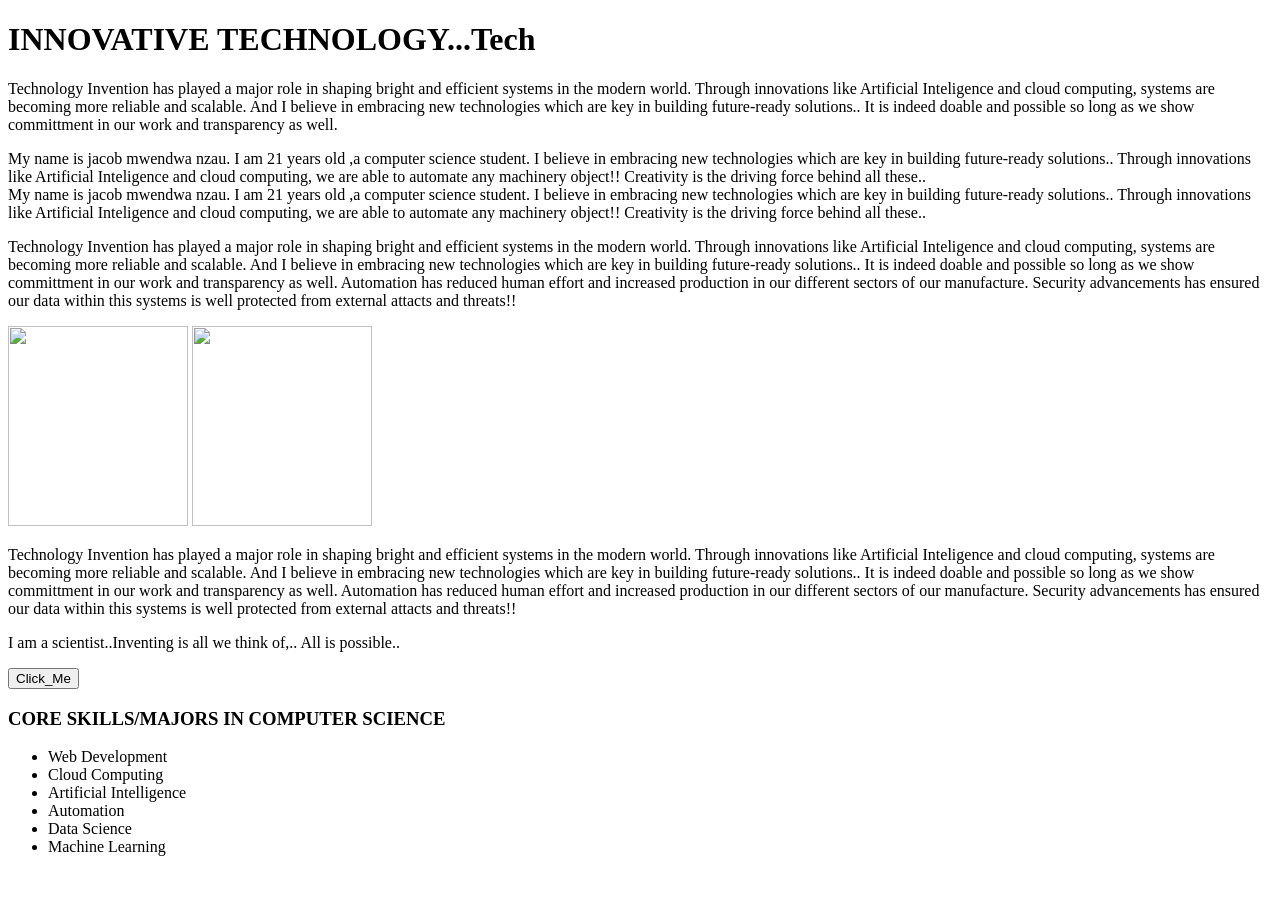
==== styling.html @ 06261322 "Refine link/nav borders and trim intro text Adjust CSS for cleaner link styling: make a:link borders" ====
<!DOCTYPE html>
<html lang="en-US">
<head>
    <meta charset="UTF-8">
    <meta name="description" content="Financial Report for the National Government 2023/2024">
    <meta name="viewport" content="width=device-width" initial-scale="1.0" >
    <title>Technology advancement</title>
    <link rel="stylesheet" href="styling1.css">
</head>
    <body>
      <h1>INNOVATIVE TECHNOLOGY...Tech</h1>
      <p>Technology Invention has played a major role in shaping bright and efficient systems in the modern world. 
          Through innovations like Artificial Inteligence and cloud computing, systems are becoming more reliable and scalable.
           And I believe in embracing new technologies which are key in building future-ready solutions..
           It is indeed doable and possible so long as we show committment in our work and transparency as well.</p>
      <div id="box1">
        My name is jacob mwendwa nzau. I am 21 years old ,a computer science student. 
        I believe in embracing new technologies which are key in building future-ready solutions..
        Through innovations like Artificial Inteligence and cloud computing, we are able to automate any machinery object!!
        Creativity is the driving force behind all these..
      </div>
        <div id="box2">
        My name is jacob mwendwa nzau. I am 21 years old ,a computer science student. 
       I believe in embracing new technologies which are key in building future-ready solutions..
       Through innovations like Artificial Inteligence and cloud computing, we are able to automate any machinery object!!
        Creativity is the driving force behind all these..
      </div>
      <p>Technology Invention has played a major role in shaping bright and efficient systems in the modern world. 
          Through innovations like Artificial Inteligence and cloud computing, systems are becoming more reliable and scalable.
           And I believe in embracing new technologies which are key in building future-ready solutions..
           It is indeed doable and possible so long as we show committment in our work and transparency as well.
           Automation has reduced human effort and increased production in our different sectors of our manufacture. 
           Security advancements has ensured our data within this systems is well protected from external attacts and threats!!</p>
        <img width="180" height="200" src="pictures/car.png">
        <img width="180" height="200" src="profile.jpg">
        <p>Technology Invention has played a major role in shaping bright and efficient systems in the modern world. 
          Through innovations like Artificial Inteligence and cloud computing, systems are becoming more reliable and scalable.
           And I believe in embracing new technologies which are key in building future-ready solutions..
           It is indeed doable and possible so long as we show committment in our work and transparency as well.
           Automation has reduced human effort and increased production in our different sectors of our manufacture. 
           Security advancements has ensured our data within this systems is well protected from external attacts and threats!!</p>
           <p>I am a scientist..Inventing is all we think of,.. All is possible..</p>

           <a href="https://www.google.com" target="_blank">
           <button>Click_Me</button>
            </a>
            <h3>CORE SKILLS/MAJORS IN COMPUTER SCIENCE</h3>
           <ul type="i">
            <li>Web Development</li>
            <li>Cloud Computing</li>
            <li>Artificial Intelligence</li>
            <li>Automation</li>
            <li>Data Science</li>
            <li>Machine Learning</li>
           </ul>
    </body>
</html>
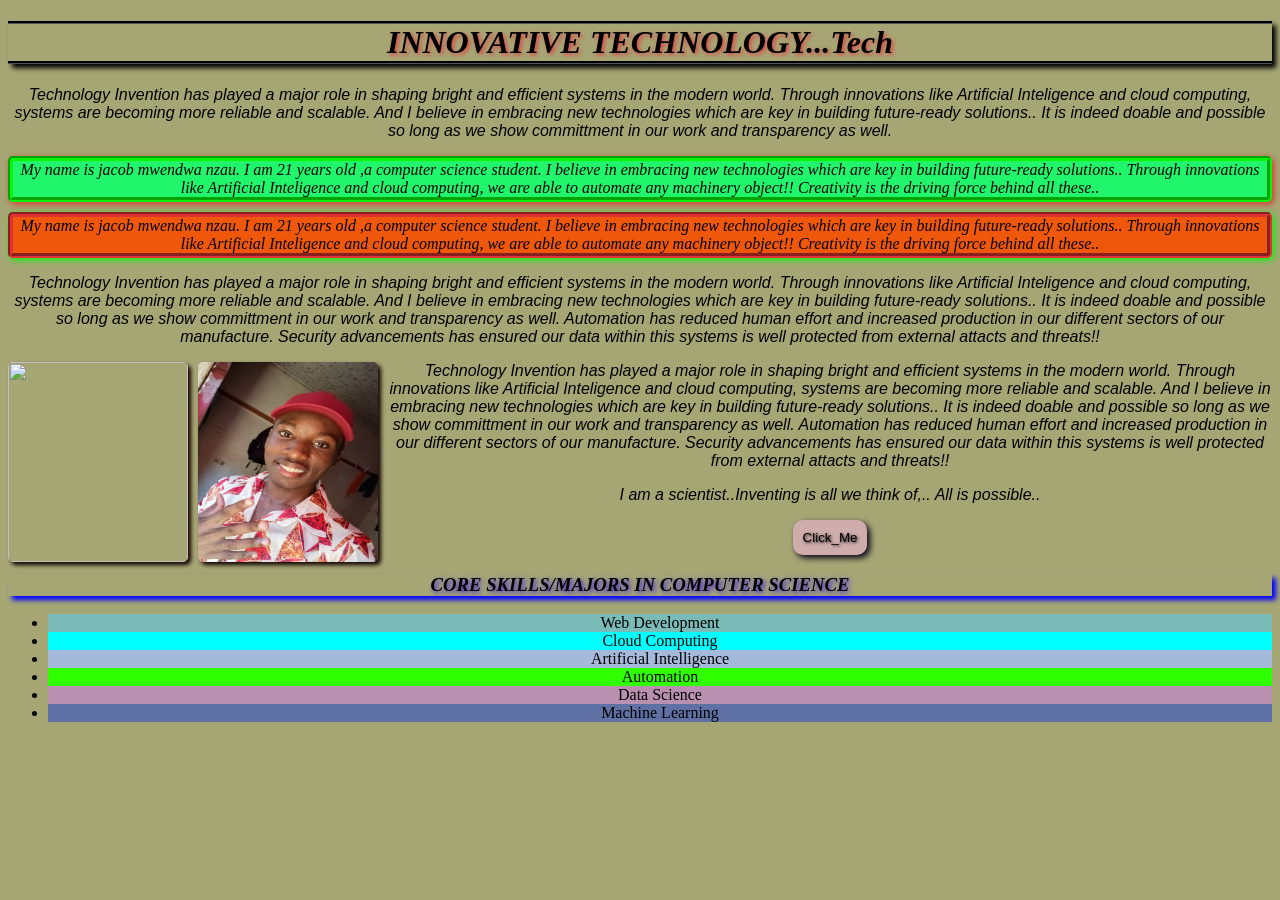
==== commit 13954ca1: "link edits" ====
--- a/styling.html
+++ b/styling.html
@@ -6,6 +6,7 @@
     <meta name="viewport" content="width=device-width" initial-scale="1.0" >
     <title>Technology advancement</title>
     <link rel="stylesheet" href="styling1.css">
+    <link rel="icon" href="myP.jpeg">
 </head>
     <body>
       <h1>INNOVATIVE TECHNOLOGY...Tech</h1>
@@ -31,8 +32,8 @@
            It is indeed doable and possible so long as we show committment in our work and transparency as well.
            Automation has reduced human effort and increased production in our different sectors of our manufacture. 
            Security advancements has ensured our data within this systems is well protected from external attacts and threats!!</p>
-        <img width="180" height="200" src="pictures/car.png">
-        <img width="180" height="200" src="profile.jpg">
+        <img width="180" height="200" src="clean_pic.jpg.jpg">
+        <img width="180" height="200" src="myP.jpeg">
         <p>Technology Invention has played a major role in shaping bright and efficient systems in the modern world. 
           Through innovations like Artificial Inteligence and cloud computing, systems are becoming more reliable and scalable.
            And I believe in embracing new technologies which are key in building future-ready solutions..
--- a/styling1.css
+++ b/styling1.css
@@ -0,0 +1,152 @@
+h1{
+border-top-style: groove;
+border-bottom-style: groove;
+border-color:black;
+font-family: 'Times New Roman', Times, serif;
+font-style: italic;
+font-weight: bolder;
+text-shadow: 2px 2px 4px rgb(222, 68, 68);
+box-shadow: 4px 4px 5px black;
+animation: mySlide, myRotate, myColorChange;
+animation-duration: 2s;
+animation-timing-function: ease;
+animation-iteration-count: 3;
+}
+h3{
+  font-style: italic;
+  text-shadow: 2px 2px 5px rgb(53, 18, 232);
+  box-shadow: 4px 4px 5px blue;
+}
+body{
+    background-image: -webkit-image-set();
+    background-color: rgb(166, 166, 117);
+    text-align: center;
+    font-size: medium;
+ }
+ p{
+   font-family: 'Lucida Sans', 'Lucida Sans Regular', 'Lucida Grande', 'Lucida Sans Unicode', Geneva, Verdana, sans-serif;
+   font-style: italic;
+ }
+ #box1{
+    border:5px rgb(7, 247, 7);
+    margin-top: 5px;
+    border-style: groove;
+    border-width: thick;
+    border-radius: 5px;
+    background-color: rgb(33, 245, 107);
+    padding: 0px;
+    font-style: italic;
+    font-family: Georgia, 'Times New Roman', Times, serif;
+    box-shadow: 2px 2px 6px rgb(223, 50, 50);
+    animation: mySlide, myRotate, myOpacity, myScale, myColorChange;
+    animation-duration: 10s;
+    animation-timing-function: ease;
+    animation-delay: 0s;
+    animation-iteration-count: 10;
+ }
+  #box2{
+    border:rgb(223, 50, 50);
+    margin-top: 10px;
+    border-style: groove;
+    border-width: thick;
+    border-radius: 5px;
+    background-color: rgb(239, 87, 11);
+    padding: 0px;
+    font-style: italic;
+    font-family: Georgia, 'Times New Roman', Times, serif;
+    box-shadow: 2px 2px 6px rgb(7, 247, 7)
+
+ }
+
+ @keyframes mySlide{
+    from{margin-left: 100%;}
+    to{margin-left: 0%;}
+ }
+ @keyframes myRotate{
+  100%{transform: rotateX(360deg)}
+  100%{transform: rotateY(360deg)}
+ }
+/*@keyframes myOpacity{
+  50%{opacity:50%}
+}*/
+@keyframes myScale{
+  50%(transform: scale(0.5, 0.5);)
+}
+@keyframes myColorChange{
+  0%{background-color: aqua; border-color: aqua;}
+  20%{background-color: blue; border-color: blue;}
+  50%{background-color: rgb(133, 98, 165);}
+  80%{background-color: #b38585; border-color:brown;}
+  100%{background-color: rgb(33, 245, 107); border-color: rgb(97, 222, 97);}
+}
+  #box3{
+    margin-top: 10px;
+    margin-bottom:10px;
+    border-style: groove;
+    border-width: thick;
+    border-radius: 5px;
+    background-color: rgb(96, 86, 157);
+    padding: 10px;
+    padding-top:5;
+    font-style: italic;
+    font-family: Georgia, 'Times New Roman', Times, serif;
+ }
+ img{
+   float:left;
+   margin-right:10px;
+   border-style: groove;
+   border-radius: 5px;
+   border-width: 0px;
+   border-color: black;
+   box-shadow: 3px 3px 4px rgb(16, 0, 0);
+ }
+
+
+ a:link{
+   color: blue;
+   text-decoration: none;
+ }
+ a:visited{
+   color:brown;
+ }
+ a:hover{
+   color:red;
+ }
+ a:active{
+   color: yellow;
+ }
+button{
+  text-shadow: 1px 1px 3px black;
+  box-shadow: 3px 3px 6px rgb(5, 0, 24);
+  padding: 10px;
+   border-radius: 10px;
+   border-width: 0px;
+   background-color: rgb(207, 173, 173);
+}
+ button:hover{
+   color:#e81111;
+   background-color: rgb(108, 108, 118);
+ }
+ button:active{
+   color: orange;
+ }
+
+ li:nth-child(1){
+   background-color: rgb(122, 187, 183);
+ }
+ li:nth-child(2){
+   background-color: aqua;
+ }
+ li:nth-child(3){
+   background-color: rgb(165, 185, 219);
+ }
+ li:nth-child(4){
+   background-color: rgb(47, 255, 0);
+ }
+ li:nth-child(5){
+   background-color: rgb(185, 144, 175);
+ }
+ li:nth-child(6){
+background-color: rgb(95, 113, 164)
+ }
+
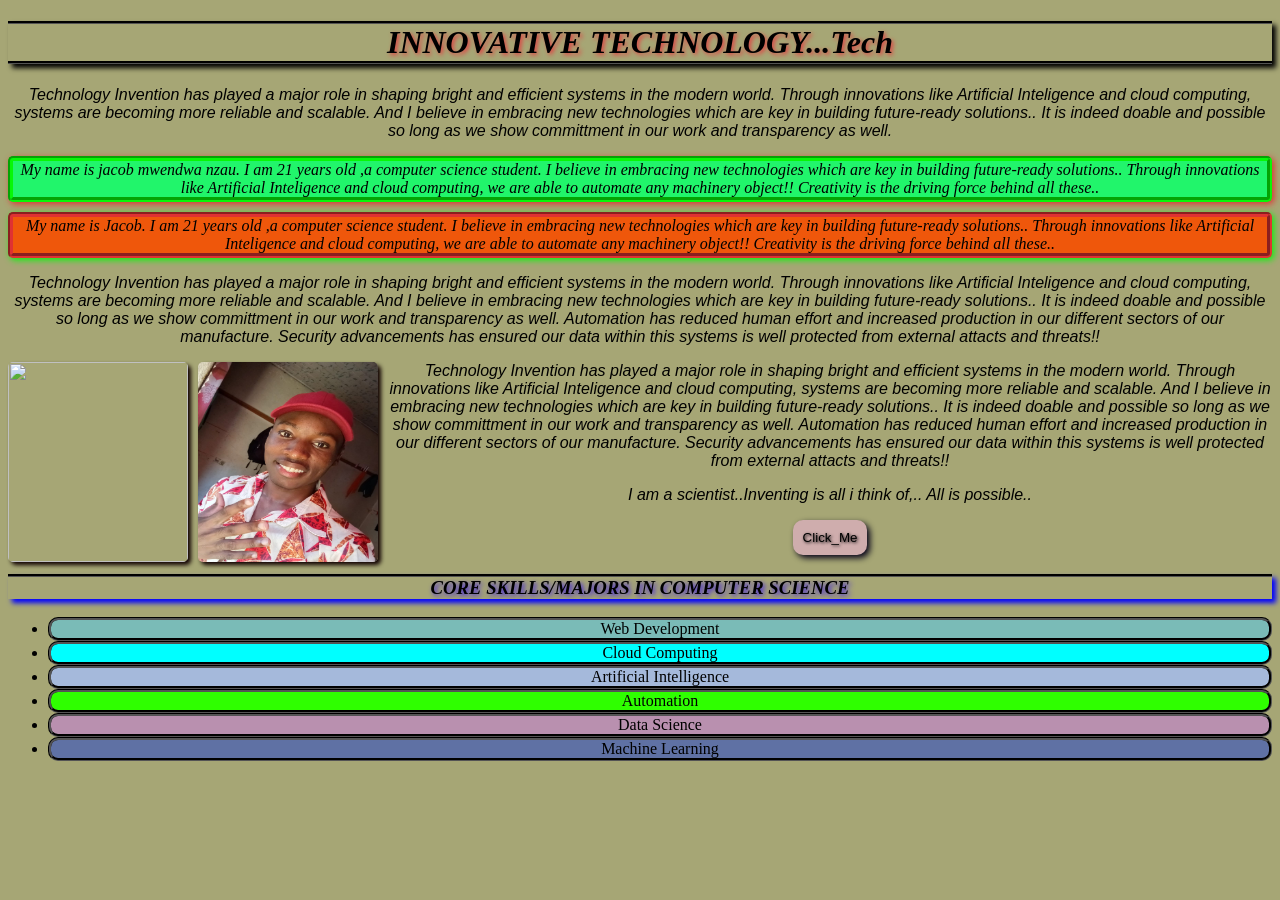
==== commit 9ba2ed94: "Add groove borders and radii; minor text fixes Update styling and minor HTML copy: capitalize and sh" ====
--- a/styling.html
+++ b/styling.html
@@ -21,7 +21,7 @@
         Creativity is the driving force behind all these..
       </div>
         <div id="box2">
-        My name is jacob mwendwa nzau. I am 21 years old ,a computer science student. 
+        My name is Jacob. I am 21 years old ,a computer science student. 
        I believe in embracing new technologies which are key in building future-ready solutions..
        Through innovations like Artificial Inteligence and cloud computing, we are able to automate any machinery object!!
         Creativity is the driving force behind all these..
@@ -40,9 +40,9 @@
            It is indeed doable and possible so long as we show committment in our work and transparency as well.
            Automation has reduced human effort and increased production in our different sectors of our manufacture. 
            Security advancements has ensured our data within this systems is well protected from external attacts and threats!!</p>
-           <p>I am a scientist..Inventing is all we think of,.. All is possible..</p>
+           <p>I am a scientist..Inventing is all i think of,.. All is possible..</p>
 
-           <a href="https://www.google.com" target="_blank">
+           <a href="https://mwendwajacob616-ops.github.io/Hotel_Web/" target="_blank">
            <button>Click_Me</button>
             </a>
             <h3>CORE SKILLS/MAJORS IN COMPUTER SCIENCE</h3>
--- a/styling1.css
+++ b/styling1.css
@@ -16,6 +16,8 @@
   font-style: italic;
   text-shadow: 2px 2px 5px rgb(53, 18, 232);
   box-shadow: 4px 4px 5px blue;
+  border-top-style: groove;
+  border-color: black;
 }
 body{
     background-image: -webkit-image-set();
@@ -133,20 +135,38 @@
 
  li:nth-child(1){
    background-color: rgb(122, 187, 183);
+   border-radius: 10px;
+   border-color: black;
+   border-style: groove;
  }
  li:nth-child(2){
    background-color: aqua;
+   border-radius: 10px;
+   border-color: black;
+   border-style: groove;
  }
  li:nth-child(3){
    background-color: rgb(165, 185, 219);
+   border-radius: 10px;
+   border-color: black;
+   border-style: groove;
  }
  li:nth-child(4){
    background-color: rgb(47, 255, 0);
+   border-radius: 10px;
+   border-color: black;
+   border-style: groove;
  }
  li:nth-child(5){
    background-color: rgb(185, 144, 175);
+   border-radius: 10px;
+   border-color: black;
+   border-style: groove;
  }
  li:nth-child(6){
-background-color: rgb(95, 113, 164)
+background-color: rgb(95, 113, 164);
+border-radius: 10px;
+   border-color: black;
+   border-style: groove;
  }
 
